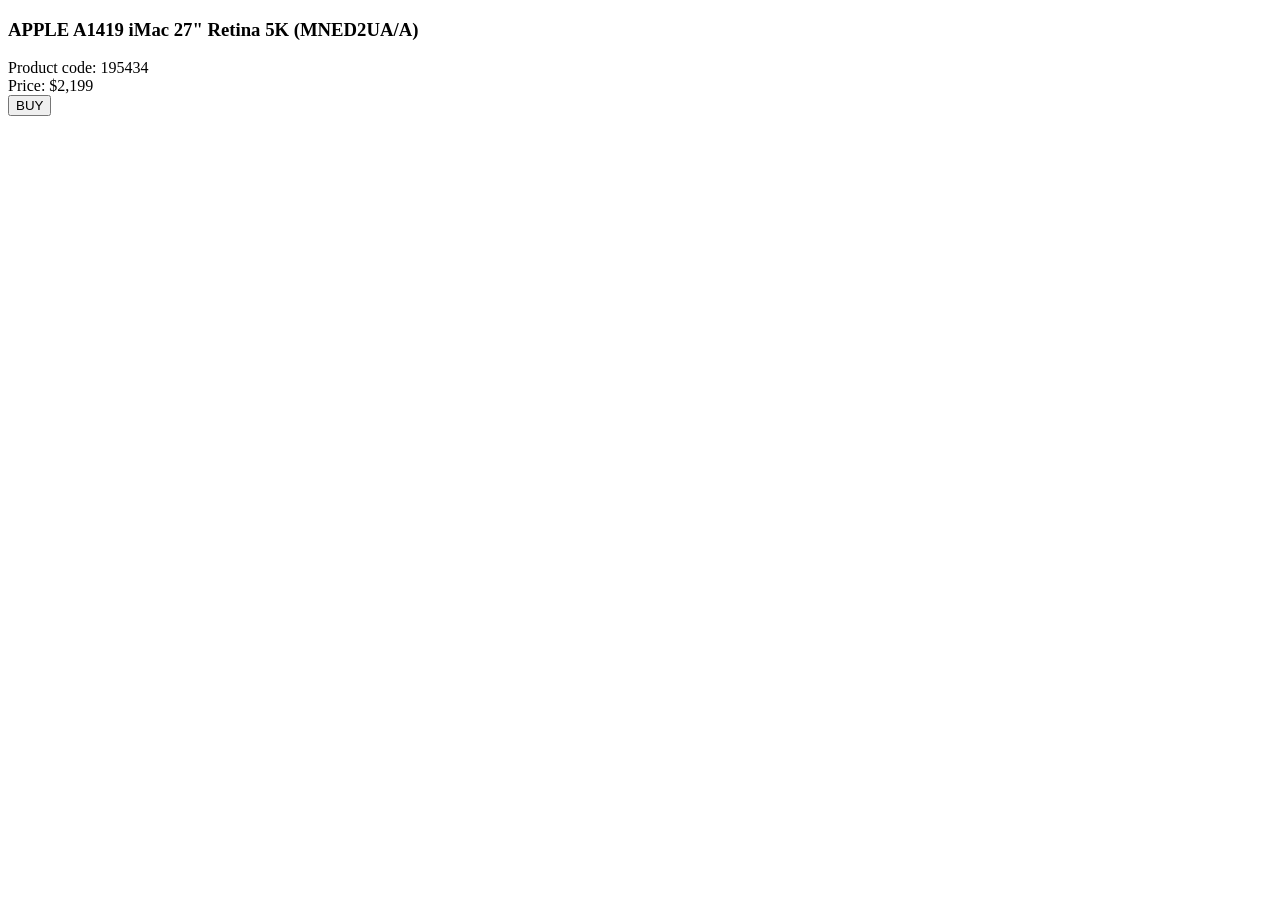
==== src/index.html @ dc68cd87 "add html structure" ====
<!doctype html>
<html lang="en">
  <head>
    <meta charset="UTF-8" />
    <meta
      name="viewport"
      content="width=device-width, initial-scale=1.0"
    />
    <title>Product cards</title>
    <link
      rel="stylesheet"
      href="./styles/index.scss"
    />

    <link
      rel="preconnect"
      href="https://fonts.googleapis.com"
    />
    <link
      rel="preconnect"
      href="https://fonts.gstatic.com"
      crossorigin="anonymous"
    />
    <link
      href="https://fonts.googleapis.com/css2?family=Roboto:wght@100..900&display=swap"
      rel="stylesheet"
    />
  </head>
  <body>
    <div class="card" data-qa="card">
      <div class="card__img"></div>

      <div class="card__body">
        <h3 class="card__title">APPLE A1419 iMac 27" Retina 5K (MNED2UA/A)</h3>
        <div class="card__code">Product code: 195434</div>

        <div class="card__review">
          <div class="stars stars--4">
            <div class="stars__star"></div>
            <div class="stars__star"></div>
            <div class="stars__star"></div>
            <div class="stars__star"></div>
            <div class="stars__star"></div>
          </div>

          <div class="card__reviews"></div>
        </div>

        <div class="card__controls">
          <div class="card__price-wrap">
            <span class="card__price-label">Price:</span>
            <span class="card__price">$2,199</span>
          </div>
          
          <button
            class="card__buy card__buy--hover"
            title="Buy"
            data-qa="hover"
          >
            BUY
          </button>
        </div>
      </div>
    </div>
  </body>
</html>
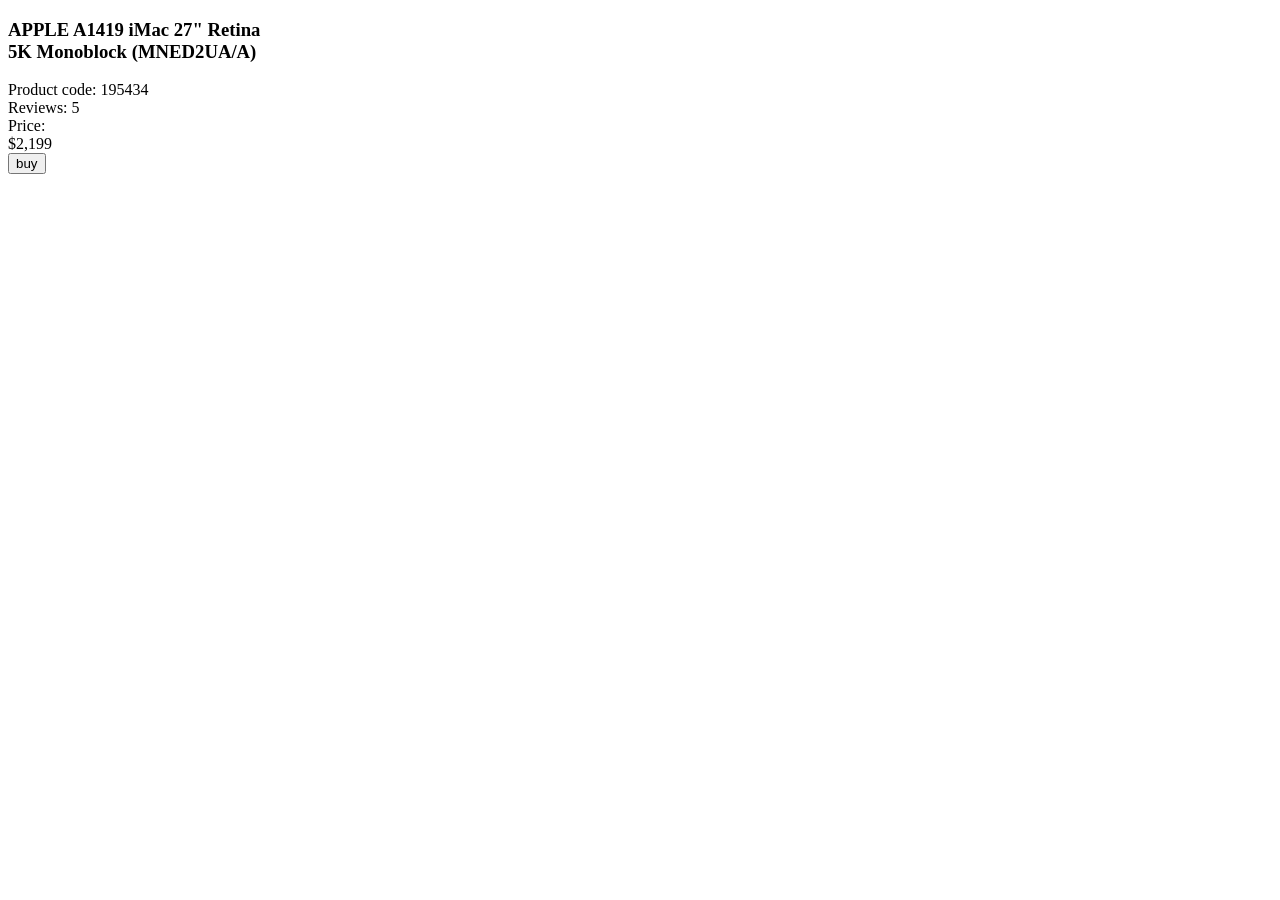
==== commit 5933c390: "add basic styles" ====
--- a/src/index.html
+++ b/src/index.html
@@ -27,11 +27,18 @@
     />
   </head>
   <body>
-    <div class="card" data-qa="card">
+    <div
+      class="card"
+      data-qa="card"
+    >
       <div class="card__img"></div>
 
       <div class="card__body">
-        <h3 class="card__title">APPLE A1419 iMac 27" Retina 5K (MNED2UA/A)</h3>
+        <h3 class="card__title">
+          APPLE A1419 iMac 27" Retina
+          <br />
+          5K Monoblock (MNED2UA/A)
+        </h3>
         <div class="card__code">Product code: 195434</div>
 
         <div class="card__review">
@@ -42,22 +49,21 @@
             <div class="stars__star"></div>
             <div class="stars__star"></div>
           </div>
-
-          <div class="card__reviews"></div>
+          <div class="card__reviews">Reviews: 5</div>
         </div>
 
         <div class="card__controls">
           <div class="card__price-wrap">
-            <span class="card__price-label">Price:</span>
-            <span class="card__price">$2,199</span>
+            <div class="card__price-label">Price:</div>
+            <div class="card__price">$2,199</div>
           </div>
-          
+
           <button
             class="card__buy card__buy--hover"
             title="Buy"
             data-qa="hover"
           >
-            BUY
+            buy
           </button>
         </div>
       </div>
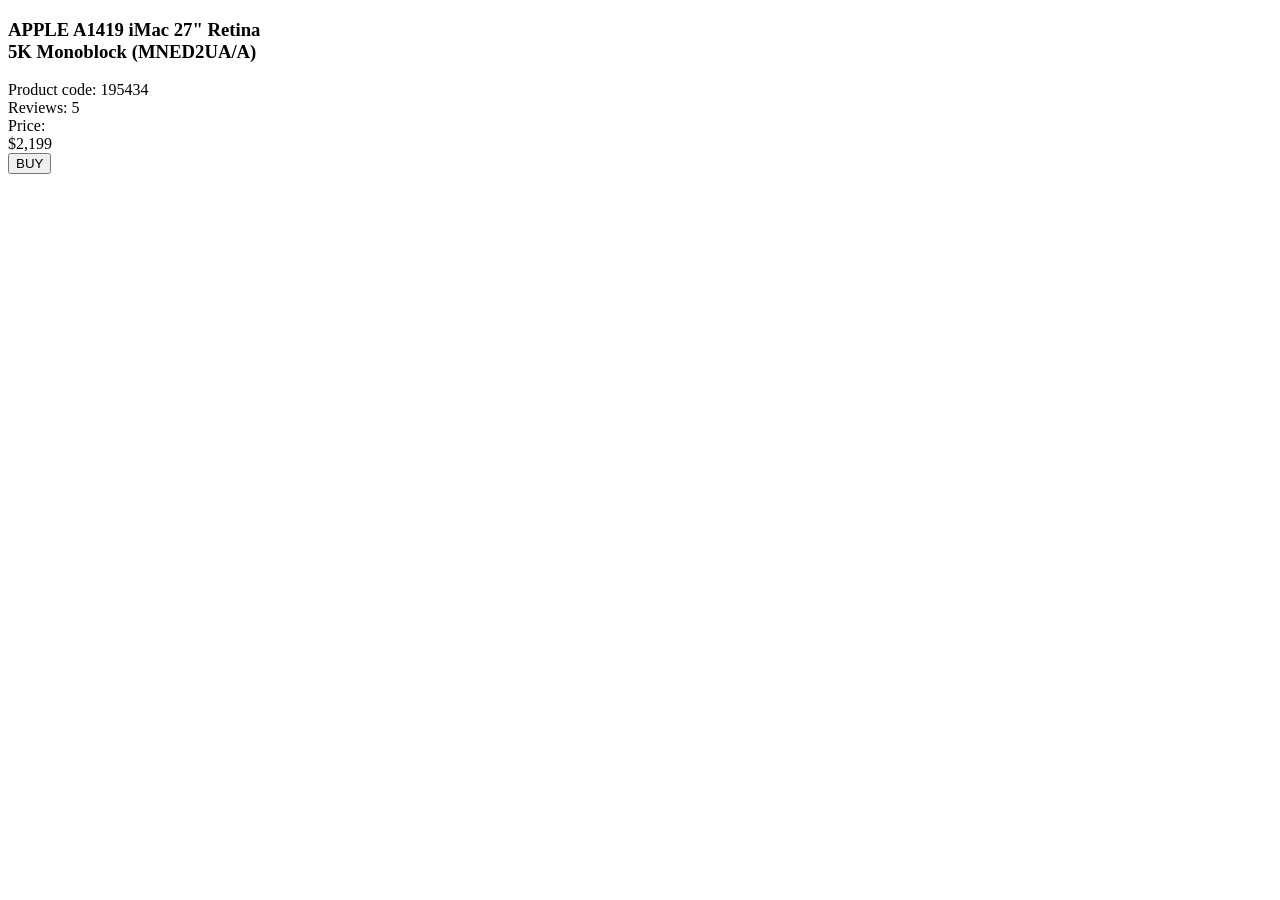
==== commit 5aeefa3c: "update html and styles" ====
--- a/src/index.html
+++ b/src/index.html
@@ -59,11 +59,11 @@
           </div>
 
           <button
-            class="card__buy card__buy--hover"
+            class="card__buy"
             title="Buy"
             data-qa="hover"
           >
-            buy
+            BUY
           </button>
         </div>
       </div>
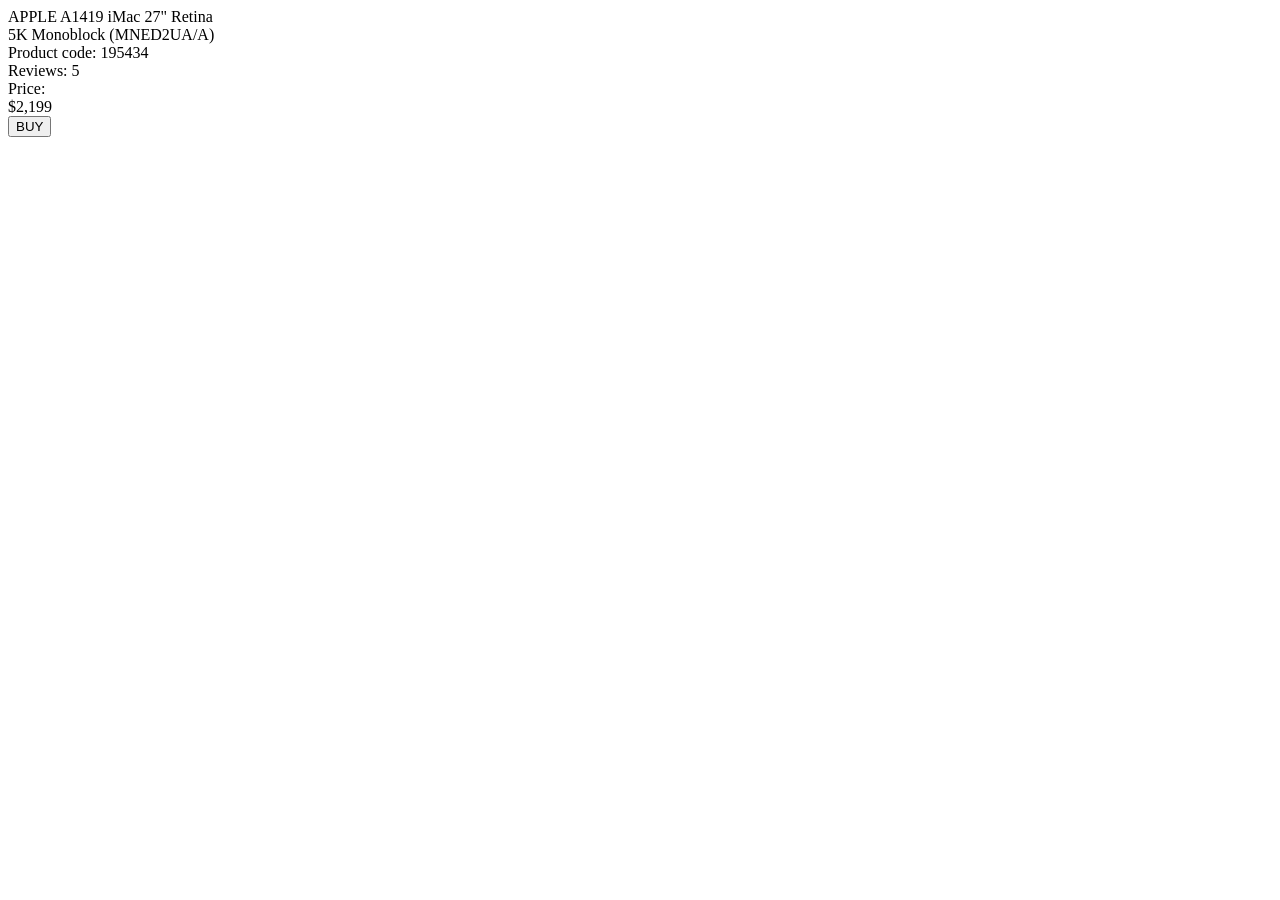
==== commit a353799f: "update index.scss" ====
--- a/src/index.html
+++ b/src/index.html
@@ -34,11 +34,11 @@
       <div class="card__img"></div>
 
       <div class="card__body">
-        <h3 class="card__title">
+        <div class="card__title">
           APPLE A1419 iMac 27" Retina
           <br />
           5K Monoblock (MNED2UA/A)
-        </h3>
+        </div>
         <div class="card__code">Product code: 195434</div>
 
         <div class="card__review">
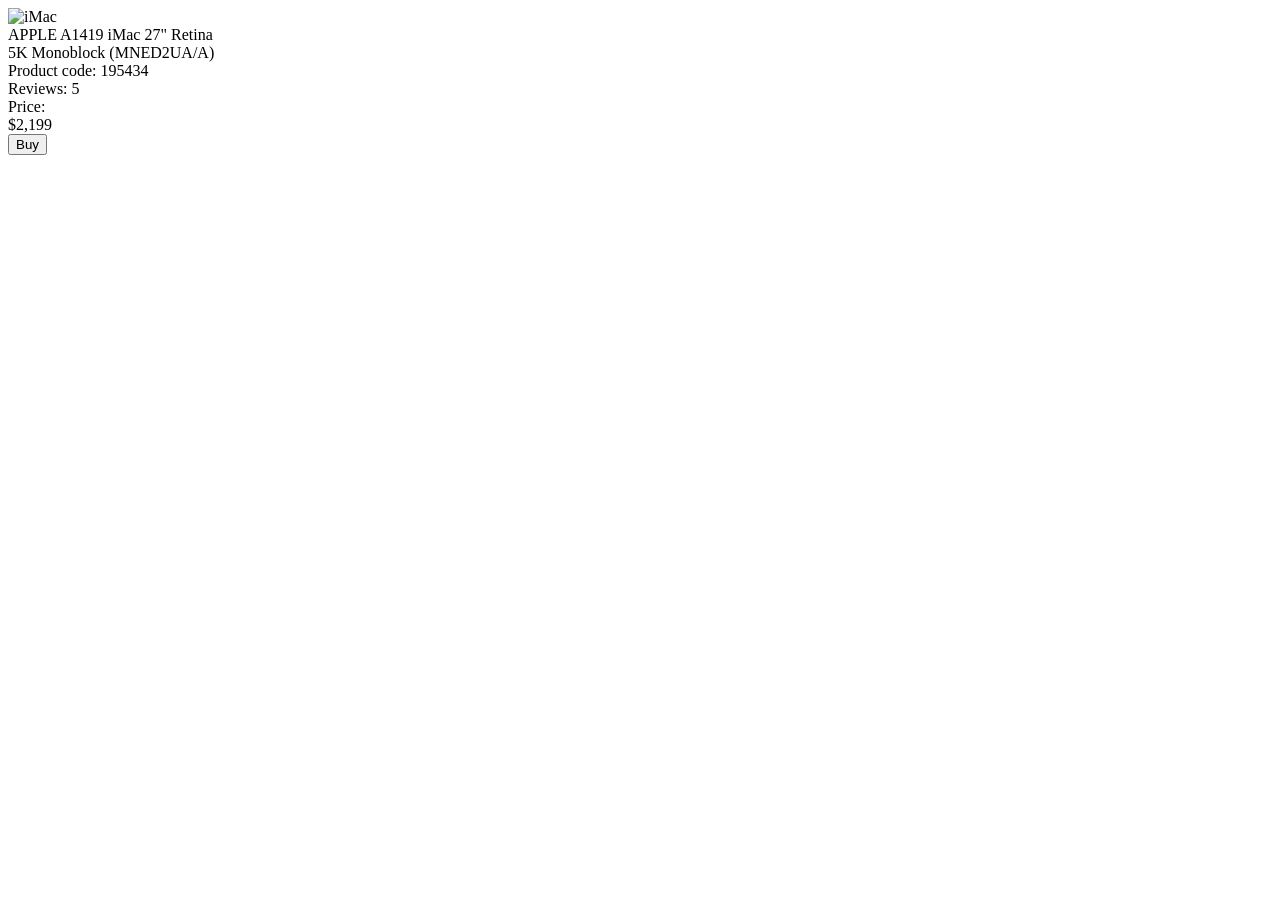
==== commit 87d24048: "fix structure" ====
--- a/src/index.html
+++ b/src/index.html
@@ -31,42 +31,43 @@
       class="card"
       data-qa="card"
     >
-      <div class="card__img"></div>
+      <img
+        class="card__img"
+        src="./images/imac.jpeg"
+        alt="iMac"
+      />
 
-      <div class="card__body">
-        <div class="card__title">
-          APPLE A1419 iMac 27" Retina
-          <br />
-          5K Monoblock (MNED2UA/A)
-        </div>
-        <div class="card__code">Product code: 195434</div>
+      <div class="card__title">
+        APPLE A1419 iMac 27" Retina
+        <br />
+        5K Monoblock (MNED2UA/A)
+      </div>
 
-        <div class="card__review">
-          <div class="stars stars--4">
-            <div class="stars__star"></div>
-            <div class="stars__star"></div>
-            <div class="stars__star"></div>
-            <div class="stars__star"></div>
-            <div class="stars__star"></div>
-          </div>
-          <div class="card__reviews">Reviews: 5</div>
+      <div class="card__product-code">Product code: 195434</div>
+
+      <div class="card__rating">
+        <div class="stars stars--4">
+          <div class="stars__star"></div>
+          <div class="stars__star"></div>
+          <div class="stars__star"></div>
+          <div class="stars__star"></div>
+          <div class="stars__star"></div>
         </div>
 
-        <div class="card__controls">
-          <div class="card__price-wrap">
-            <div class="card__price-label">Price:</div>
-            <div class="card__price">$2,199</div>
-          </div>
+        <div class="card__rating-reviews">Reviews: 5</div>
+      </div>
 
-          <button
-            class="card__buy"
-            title="Buy"
-            data-qa="hover"
-          >
-            BUY
-          </button>
-        </div>
+      <div class="card__price">
+        <div class="card__price-label">Price:</div>
+        <div class="card__price-value">$2,199</div>
       </div>
+      <button
+        class="card__button"
+        title="Buy"
+        data-qa="hover"
+      >
+        Buy
+      </button>
     </div>
   </body>
 </html>
